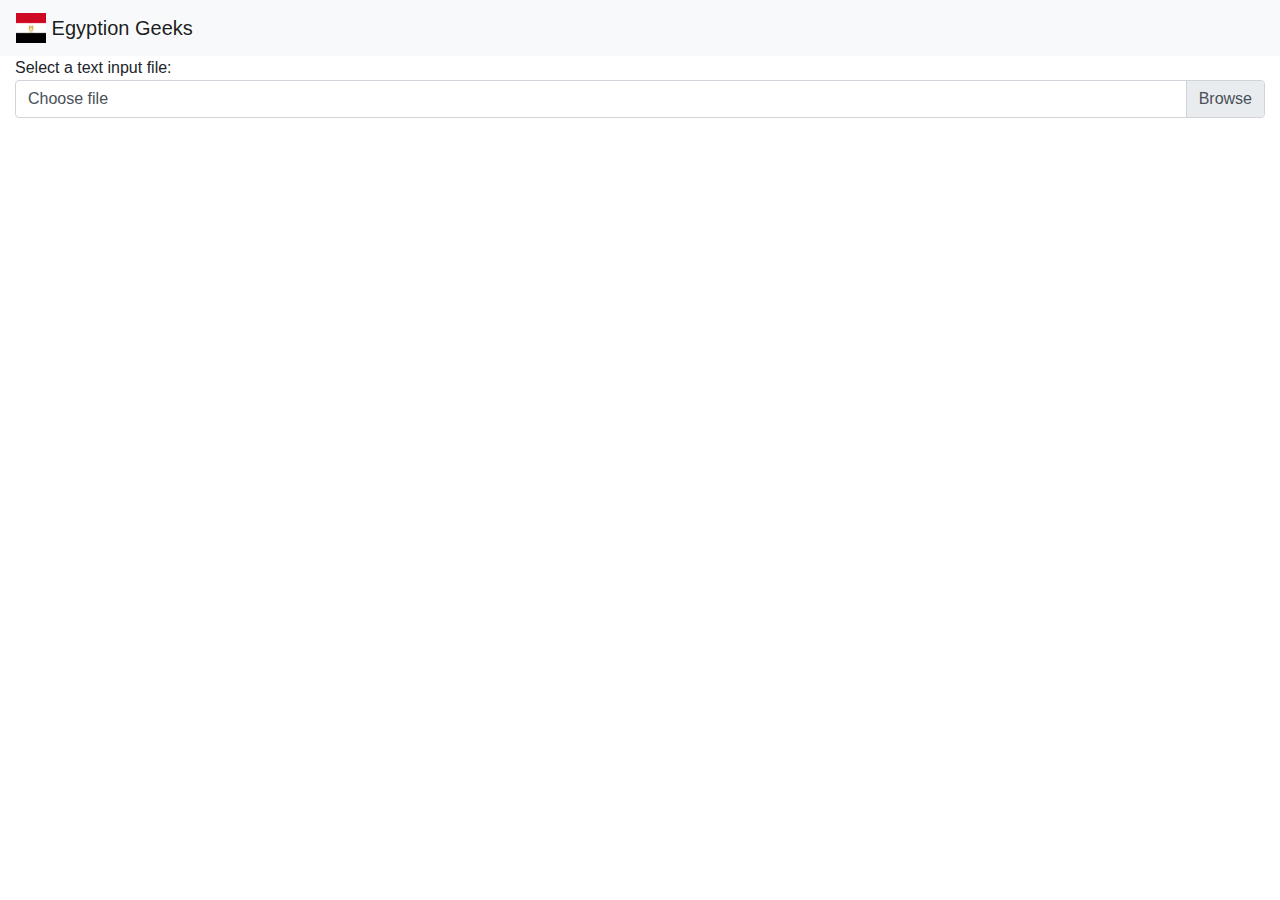
==== text.html @ c2d7fc2b "first commit" ====
<!DOCTYPE html>
<html lang="en">
<head>
		<link rel="stylesheet" href="https://maxcdn.bootstrapcdn.com/bootstrap/4.0.0/css/bootstrap.min.css" integrity="sha384-Gn5384xqQ1aoWXA+058RXPxPg6fy4IWvTNh0E263XmFcJlSAwiGgFAW/dAiS6JXm" crossorigin="anonymous">
	<meta charset="utf-8">
	<title>File API</title>

</head>
<body>
		<nav class="navbar navbar-light bg-light">
				<a class="navbar-brand" href="#">
				  <img src="./flag" width="30" height="30" class="d-inline-block align-top" alt="">
				  Egyption Geeks
				</a>
			  </nav>
	<div class="container-fluid" >
			Select a text input file: 
			<div class="input-group mb-3">
					<div class="custom-file">
					  <input type="file" class="custom-file-input" id="fileInput">
					  <label class="custom-file-label" for="inputGroupFile02">Choose file</label>
					</div>
				  </div>
	
		<pre id="fileDisplayArea"><pre>
	</div>

	<script src="text.js"></script>
</body>
</html>
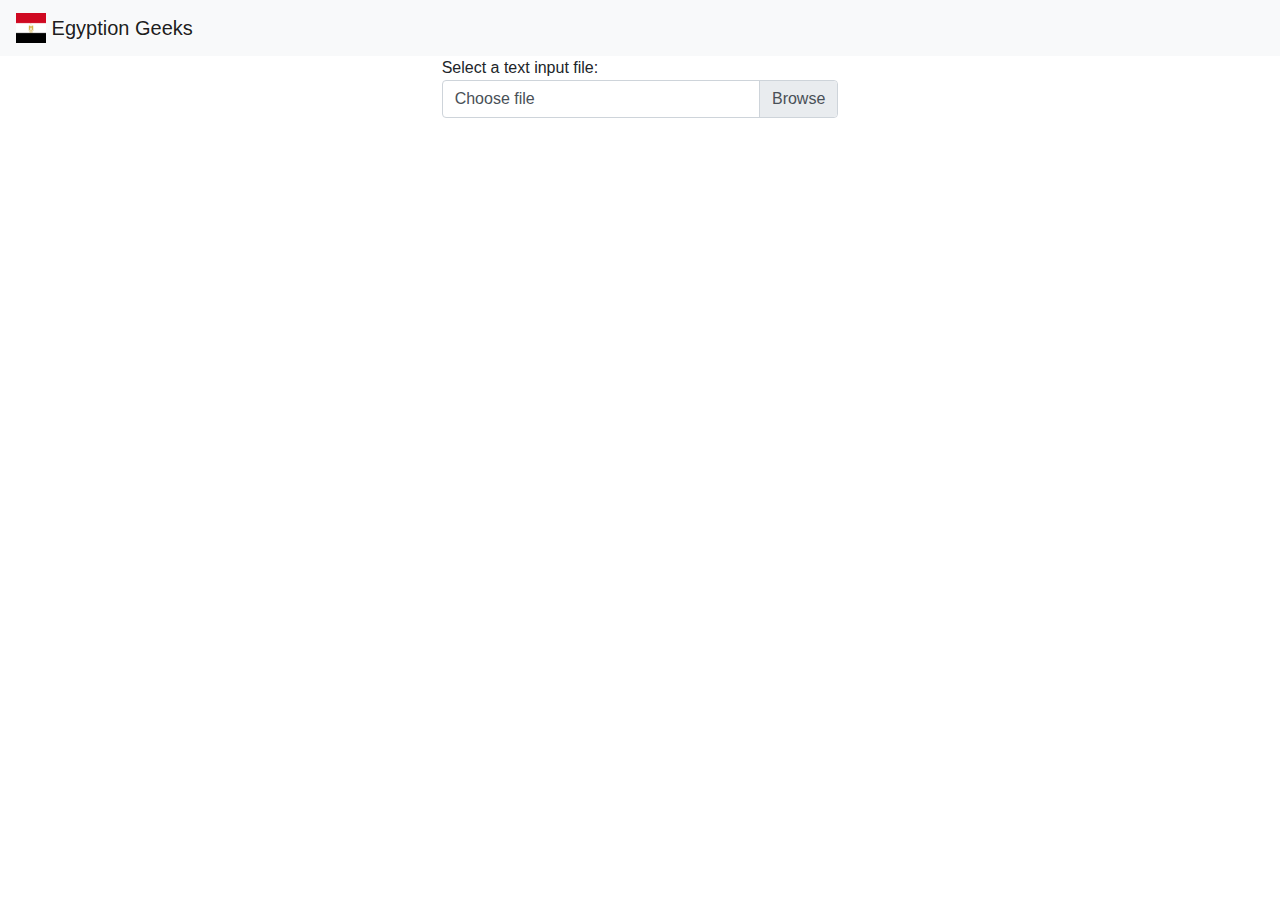
==== commit 15d913cc: "some edit in rseponsive and title" ====
--- a/text.html
+++ b/text.html
@@ -3,7 +3,7 @@
 <head>
 		<link rel="stylesheet" href="https://maxcdn.bootstrapcdn.com/bootstrap/4.0.0/css/bootstrap.min.css" integrity="sha384-Gn5384xqQ1aoWXA+058RXPxPg6fy4IWvTNh0E263XmFcJlSAwiGgFAW/dAiS6JXm" crossorigin="anonymous">
 	<meta charset="utf-8">
-	<title>File API</title>
+	<title>Egyptian Geeks</title>
 
 </head>
 <body>
@@ -14,16 +14,23 @@
 				</a>
 			  </nav>
 	<div class="container-fluid" >
-			Select a text input file: 
-			<div class="input-group mb-3">
-					<div class="custom-file">
-					  <input type="file" class="custom-file-input" id="fileInput">
-					  <label class="custom-file-label" for="inputGroupFile02">Choose file</label>
-					</div>
-				  </div>
-	
-		<pre id="fileDisplayArea"><pre>
-	</div>
+		<div class="row">
+			<div class="col-4"></div>
+			<div class="col-4">
+					Select a text input file: 
+					<div class="input-group mb-3">
+							<div class="custom-file">
+							  <input type="file" class="custom-file-input" id="fileInput">
+							  <label class="custom-file-label" for="inputGroupFile02">Choose file</label>
+							</div>
+						  </div>
+			
+				<pre id="fileDisplayArea"><pre>
+			</div>
+			</div>
+			<div class="col-4"></div>
+		</div>
+			
 
 	<script src="text.js"></script>
 </body>
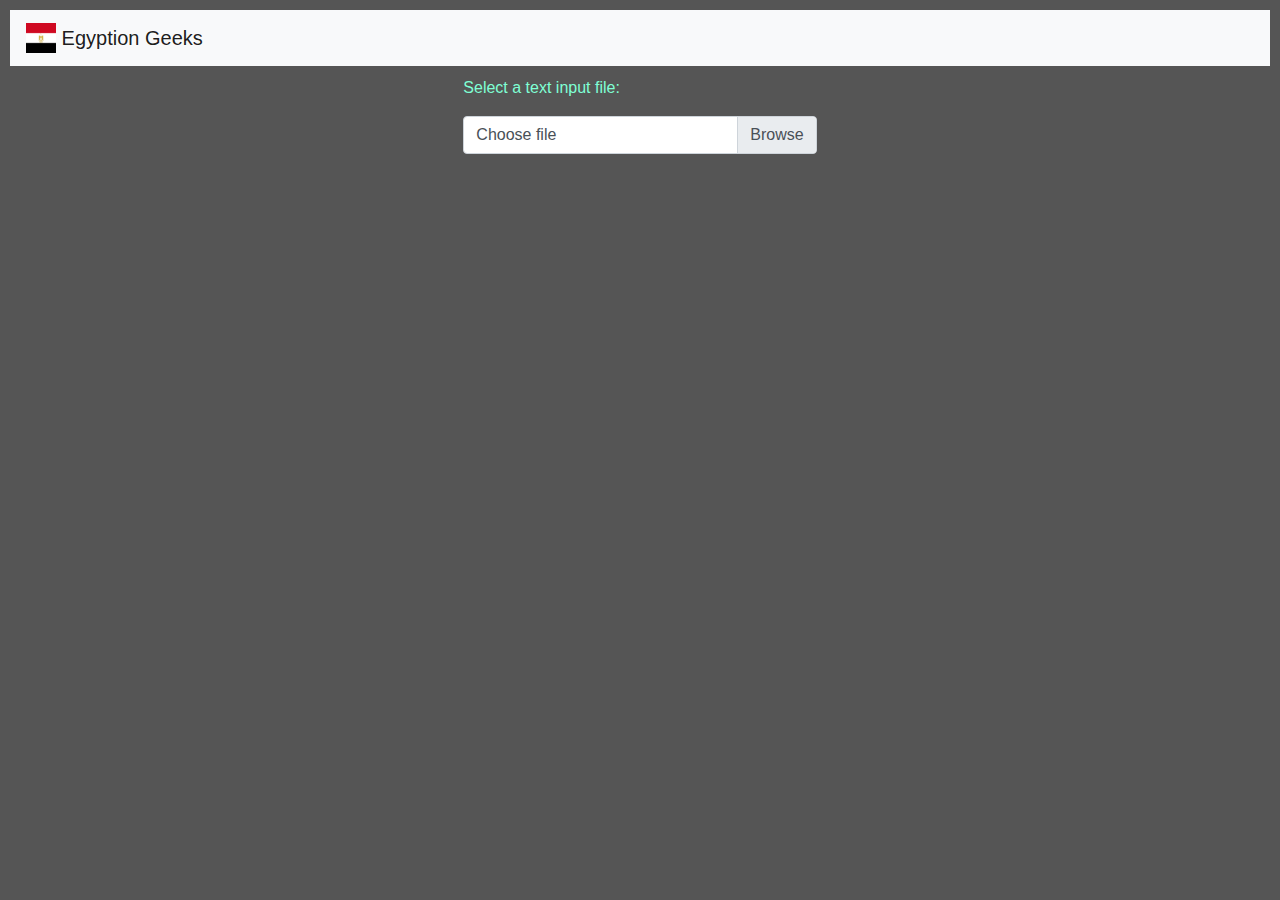
==== commit 98adbb5b: "adding style and padding '" ====
--- a/text.html
+++ b/text.html
@@ -2,6 +2,7 @@
 <html lang="en">
 <head>
 		<link rel="stylesheet" href="https://maxcdn.bootstrapcdn.com/bootstrap/4.0.0/css/bootstrap.min.css" integrity="sha384-Gn5384xqQ1aoWXA+058RXPxPg6fy4IWvTNh0E263XmFcJlSAwiGgFAW/dAiS6JXm" crossorigin="anonymous">
+    <link rel="stylesheet" href="css/style.css">
 	<meta charset="utf-8">
 	<title>Egyptian Geeks</title>
 
@@ -13,11 +14,11 @@
 				  Egyption Geeks
 				</a>
 			  </nav>
-	<div class="container-fluid" >
+	<div class="container container-fluid" >
 		<div class="row">
 			<div class="col-4"></div>
 			<div class="col-4">
-					Select a text input file: 
+					<p class="text">Select a text input file:</p> 
 					<div class="input-group mb-3">
 							<div class="custom-file">
 							  <input type="file" class="custom-file-input" id="fileInput">
--- a/css/style.css
+++ b/css/style.css
@@ -0,0 +1,12 @@
+body{
+    background-color: #555555;
+    padding: 10px;
+}
+.container{
+    padding: 10px;
+}
+.text{
+    font-family: sans-serif;
+    font-size: 20;
+    color: aquamarine;
+}